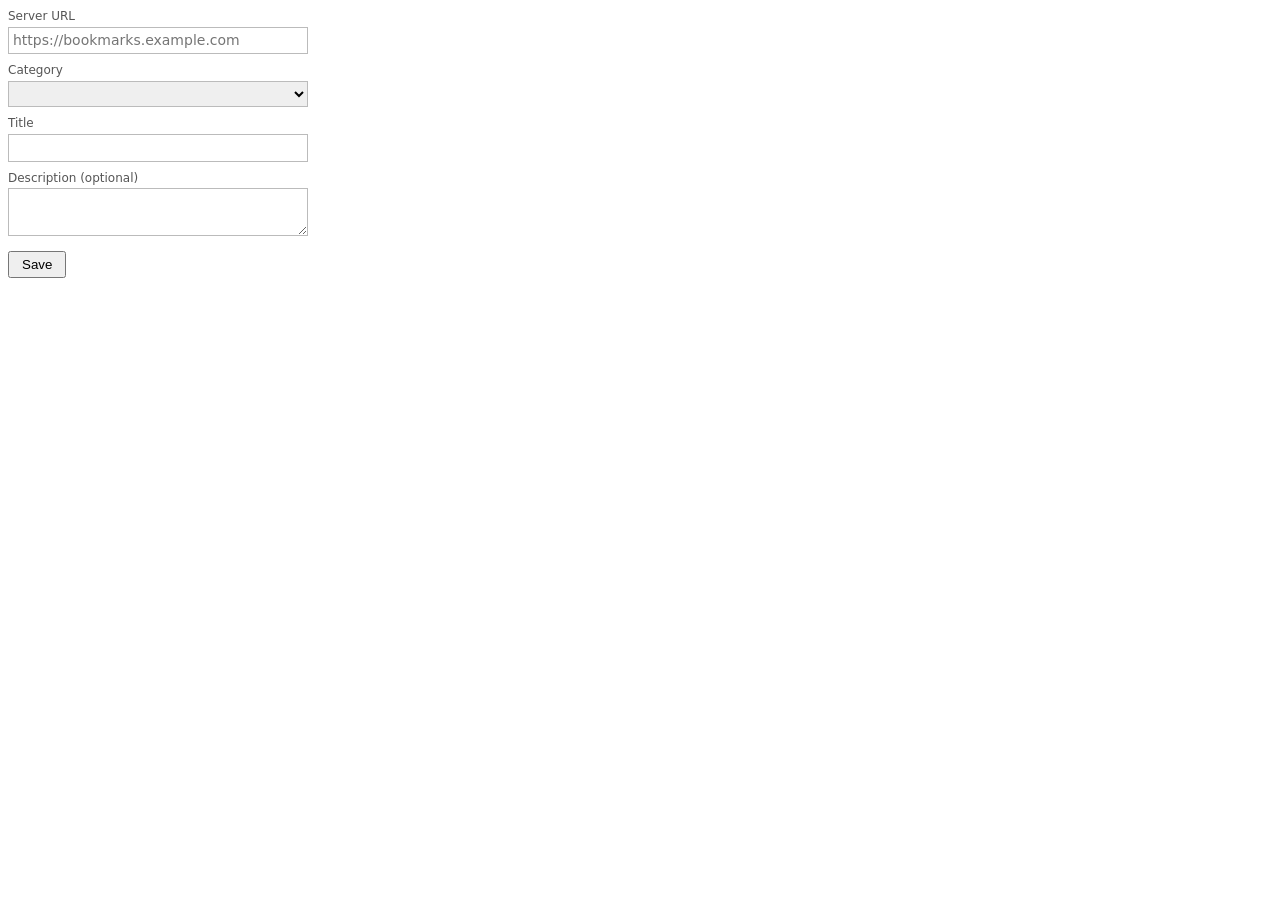
==== extension/popup.html @ e6b60ed8 "Add bookmark manager: Node backend, web UI, browser extension, Docker Co-authored-by: bytesbydan <by" ====
<!DOCTYPE html>
<html lang="en">
<head>
<meta charset="utf-8">
<style>
  body { font: 14px/1.4 system-ui, sans-serif; width: 300px; margin: 8px; }
  label { display: block; margin: 8px 0 2px; font-size: 12px; color: #555; }
  select, input, textarea {
    font: inherit; width: 100%; padding: 3px 4px;
    border: 1px solid #bbb; box-sizing: border-box;
  }
  textarea { resize: vertical; }
  #save { margin-top: 10px; padding: 4px 12px; width: auto; }
  #status { margin-top: 6px; font-size: 12px; color: #080; }
  #status.err { color: #c00; }
</style>
</head>
<body>
<label for="server">Server URL</label>
<input id="server" type="url" placeholder="https://bookmarks.example.com">

<label for="category">Category</label>
<select id="category"></select>
<input id="newCategory" placeholder="New category name" hidden>

<label for="title">Title</label>
<input id="title" maxlength="500">

<label for="desc">Description (optional)</label>
<textarea id="desc" rows="2" maxlength="2000"></textarea>

<button id="save">Save</button>
<span id="status"></span>
<script src="popup.js"></script>
</body>
</html>
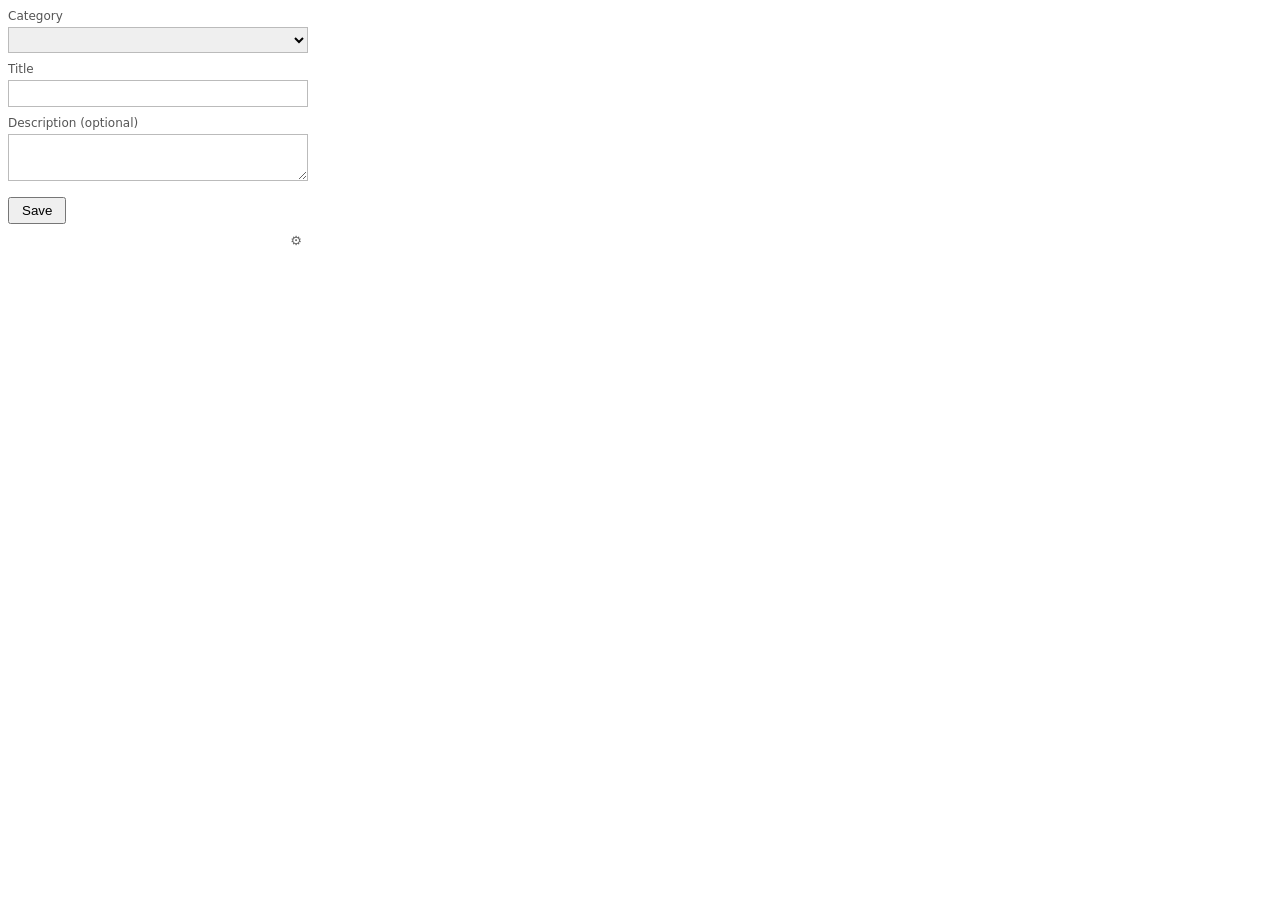
==== commit 84b57ec8: "Extension: move server URL into settings panel with connection test Co-authored-by: bytesbydan <byte" ====
--- a/extension/popup.html
+++ b/extension/popup.html
@@ -13,12 +13,22 @@
   #save { margin-top: 10px; padding: 4px 12px; width: auto; }
   #status { margin-top: 6px; font-size: 12px; color: #080; }
   #status.err { color: #c00; }
+  #settings { display: none; margin-top: 10px; padding-top: 8px; border-top: 1px solid #ddd; }
+  #settings.open { display: block; }
+  #settingsBtn {
+    border: none; background: none; padding: 2px 6px;
+    font: inherit; font-size: 13px; color: #666;
+    cursor: pointer; float: right; margin-top: 6px;
+  }
+  #settingsBtn:hover { color: #000; }
+  #settingsActions { display: flex; gap: 6px; margin-top: 8px; }
+  #settingsActions button { font: inherit; padding: 3px 10px; }
+  #testResult { margin-top: 6px; font-size: 12px; white-space: pre-wrap; }
+  #testResult.ok { color: #080; }
+  #testResult.err { color: #c00; }
 </style>
 </head>
 <body>
-<label for="server">Server URL</label>
-<input id="server" type="url" placeholder="https://bookmarks.example.com">
-
 <label for="category">Category</label>
 <select id="category"></select>
 <input id="newCategory" placeholder="New category name" hidden>
@@ -31,6 +41,18 @@
 
 <button id="save">Save</button>
 <span id="status"></span>
+<div style="clear: both;"></div>
+<button id="settingsBtn" title="Settings">⚙</button>
+
+<div id="settings">
+  <label for="server">Server URL</label>
+  <input id="server" type="url" placeholder="https://bookmarks.example.com">
+  <div id="settingsActions">
+    <button id="testConn">Test connection</button>
+    <button id="saveServer">Save server</button>
+  </div>
+  <div id="testResult"></div>
+</div>
 <script src="popup.js"></script>
 </body>
 </html>
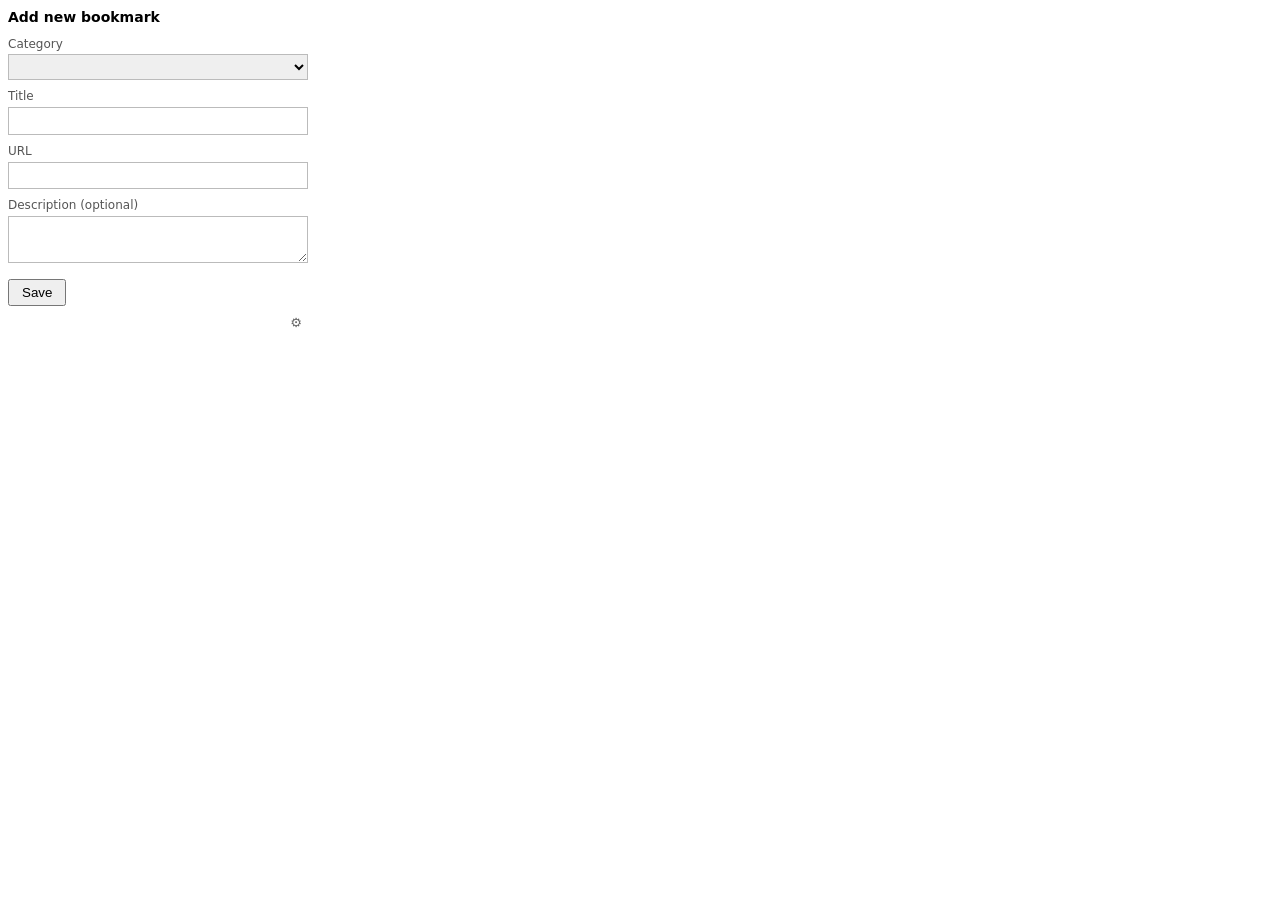
==== commit a5cdf607: "Extension: add headline, editable URL field; make init resilient to fix popup not opening Co-authore" ====
--- a/extension/popup.html
+++ b/extension/popup.html
@@ -4,6 +4,7 @@
 <meta charset="utf-8">
 <style>
   body { font: 14px/1.4 system-ui, sans-serif; width: 300px; margin: 8px; }
+  h1 { font-size: 14px; margin: 0 0 8px; }
   label { display: block; margin: 8px 0 2px; font-size: 12px; color: #555; }
   select, input, textarea {
     font: inherit; width: 100%; padding: 3px 4px;
@@ -29,12 +30,16 @@
 </style>
 </head>
 <body>
+<h1>Add new bookmark</h1>
 <label for="category">Category</label>
 <select id="category"></select>
 <input id="newCategory" placeholder="New category name" hidden>
 
 <label for="title">Title</label>
 <input id="title" maxlength="500">
+
+<label for="url">URL</label>
+<input id="url" type="url" maxlength="2000">
 
 <label for="desc">Description (optional)</label>
 <textarea id="desc" rows="2" maxlength="2000"></textarea>
